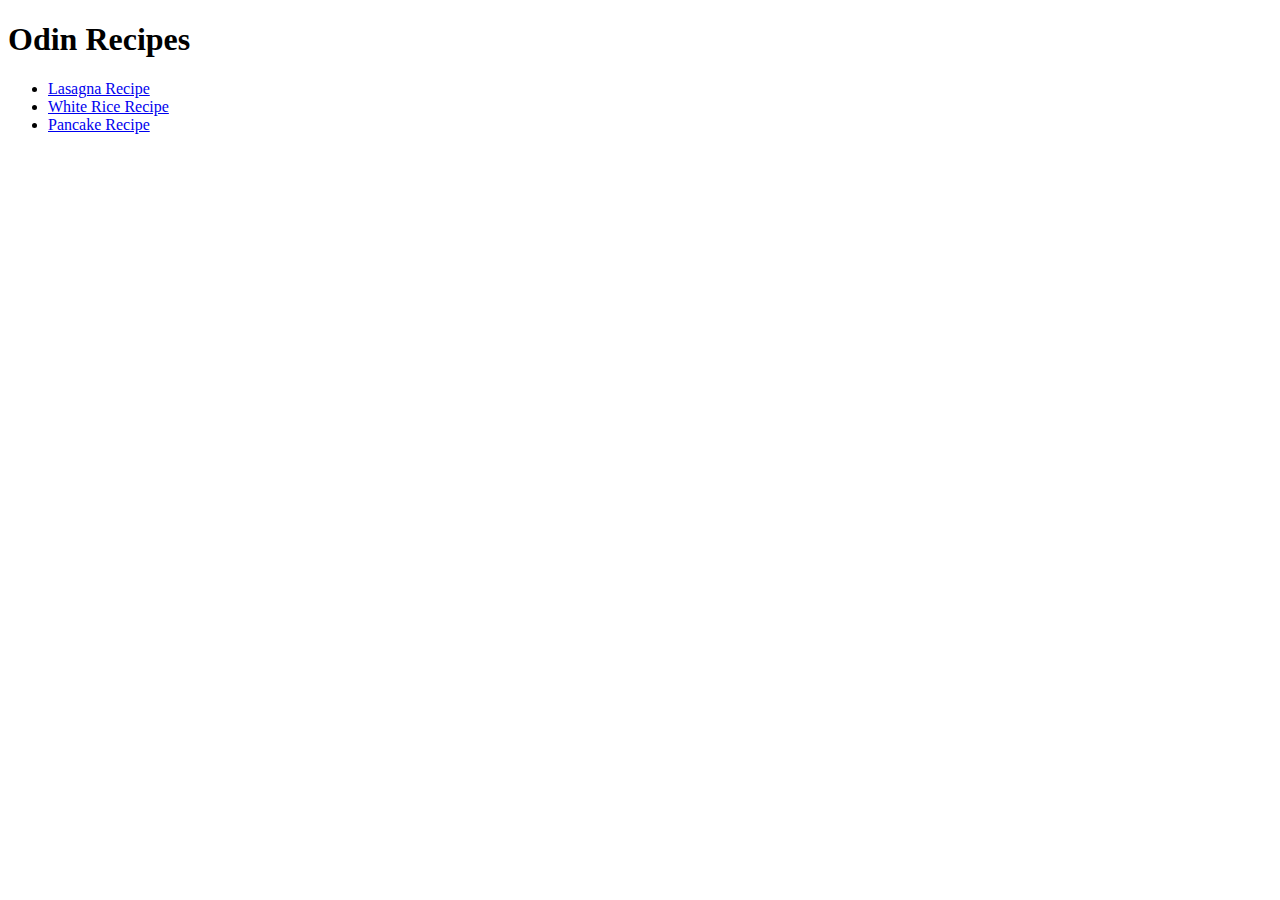
==== index.html @ 8c5c2f87 "Set up HTML boilerplate for index.html and child pages" ====
<!DOCTYPE html>
<html lang="en">
<head>
    <meta charset="UTF-8">
    <meta http-equiv="X-UA-Compatible" content="IE=edge">
    <meta name="viewport" content="width=device-width, initial-scale=1.0">
    <title>Odin Recipes</title>
</head>

<body>
    <h1>Odin Recipes</h1>
    <ul>
        <li><a href="recipes/lasagna.html">Lasagna Recipe</a>
        <li><a href="recipes/whiterice.html">White Rice Recipe</a></li>
        <li><a href="recipes/pancake.html">Pancake Recipe</a></li>
    </ul>


    
</body>
</html>
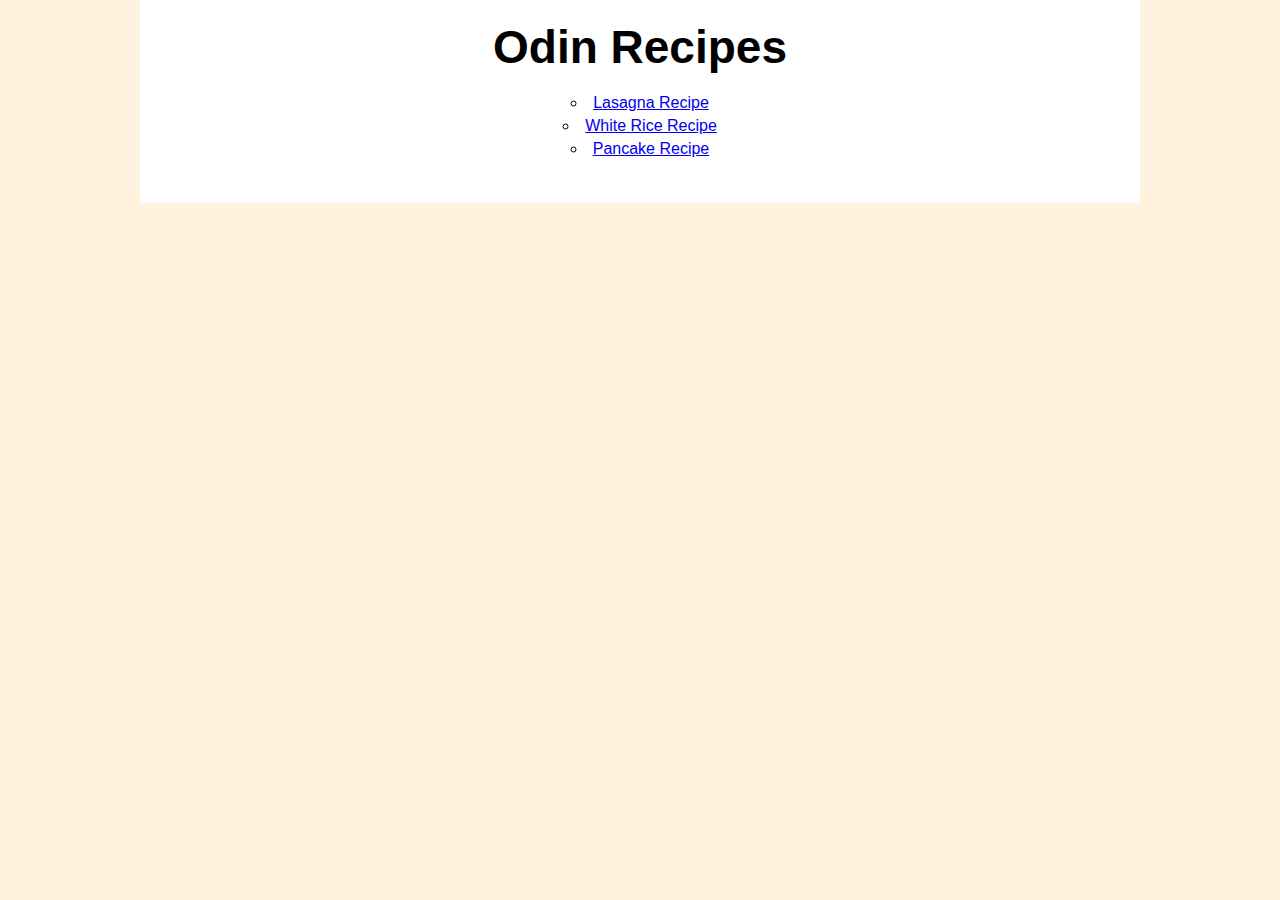
==== commit 11708ee4: "Add stylesheet to HTML pages" ====
--- a/index.html
+++ b/index.html
@@ -5,17 +5,17 @@
     <meta http-equiv="X-UA-Compatible" content="IE=edge">
     <meta name="viewport" content="width=device-width, initial-scale=1.0">
     <title>Odin Recipes</title>
+    <link rel="stylesheet" href="styles.css">
 </head>
 
 <body>
+    <div>
     <h1>Odin Recipes</h1>
     <ul>
         <li><a href="recipes/lasagna.html">Lasagna Recipe</a>
         <li><a href="recipes/whiterice.html">White Rice Recipe</a></li>
         <li><a href="recipes/pancake.html">Pancake Recipe</a></li>
     </ul>
-
-
-    
+    <div>
 </body>
 </html>--- a/styles.css
+++ b/styles.css
@@ -0,0 +1,63 @@
+* {
+    font-family: Arial, Helvetica, sans-serif;
+    text-align: center;
+    margin: 0;
+}
+
+body {
+    background-color:#fff3e0;
+    height: 100%;
+}
+
+div {
+    background-color: #ffffff;
+    color: black;
+    height: 100%;
+    width: 1000px;
+    margin: auto;
+    padding-bottom: 20px;
+}
+
+h1 {
+    font-size: 46px;
+    padding: 20px;
+}
+
+h2{
+    margin-top: 40px;
+    margin-bottom: 10px;
+}
+
+h3 {
+    margin-top: 20px;
+    margin-bottom: 10px;
+}
+
+ul {
+    list-style-type: circle;
+    list-style-position: inside;
+    padding-left: 0;
+}
+
+li {
+    margin-bottom: 5px;
+}
+
+ol {
+    list-style-position: inside;
+    width: 800px;
+    display: table;
+    margin: 0 auto;
+    padding-left: 0;
+}
+
+img {
+    height: 400px;
+    width: 600px;
+}
+
+.quote {
+    margin-top: 10px;
+    text-align: center;
+    font-style: italic;
+}
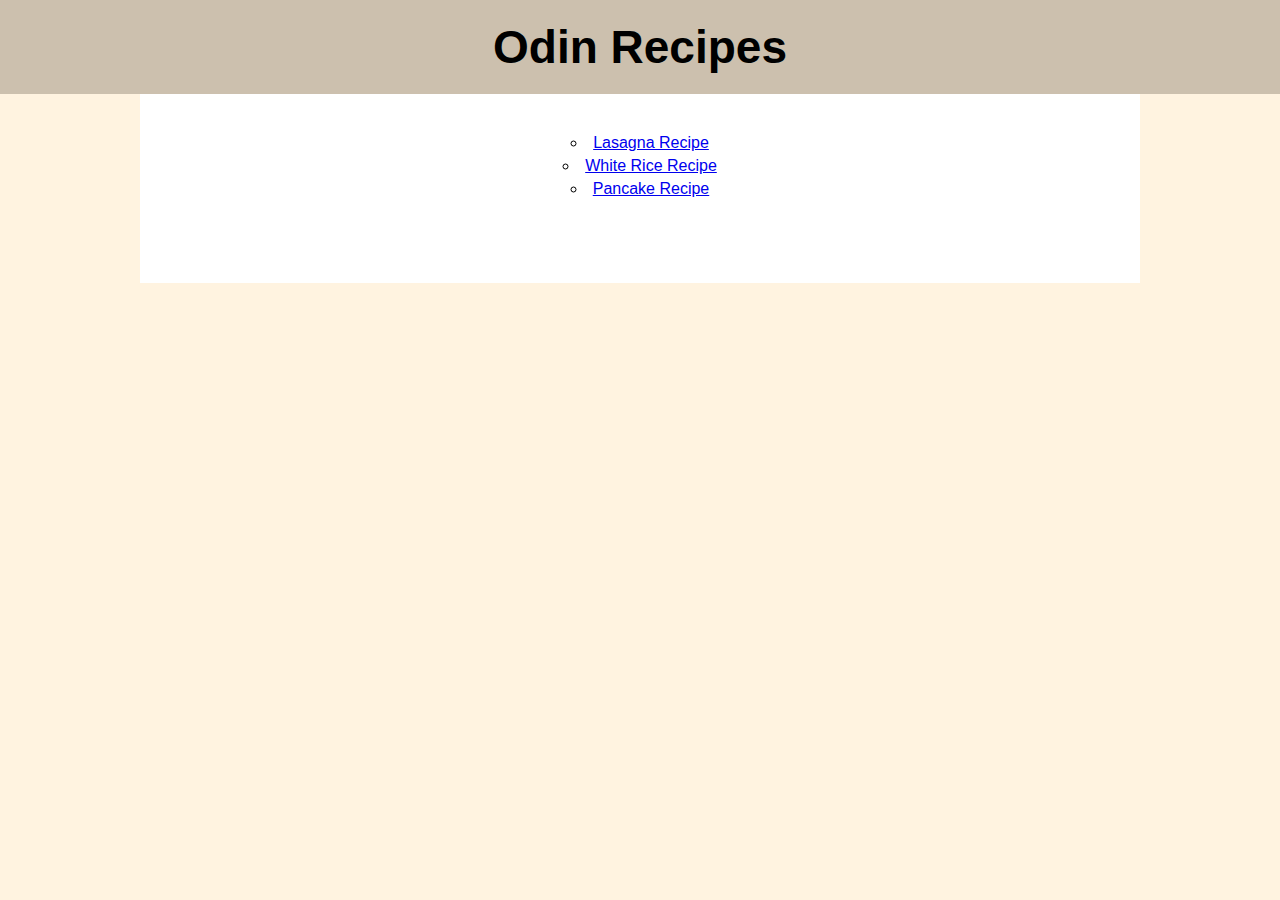
==== commit a275a28c: "Add header and style it" ====
--- a/index.html
+++ b/index.html
@@ -9,8 +9,10 @@
 </head>
 
 <body>
+    <header>   
+        <h1>Odin Recipes</h1>
+    </header>
     <div>
-    <h1>Odin Recipes</h1>
     <ul>
         <li><a href="recipes/lasagna.html">Lasagna Recipe</a>
         <li><a href="recipes/whiterice.html">White Rice Recipe</a></li>
--- a/styles.css
+++ b/styles.css
@@ -9,6 +9,10 @@
     height: 100%;
 }
 
+header {
+    background-color: #ccc0ae;
+}
+
 div {
     background-color: #ffffff;
     color: black;
@@ -16,6 +20,7 @@
     width: 1000px;
     margin: auto;
     padding-bottom: 20px;
+    padding-top: 40px;
 }
 
 h1 {
